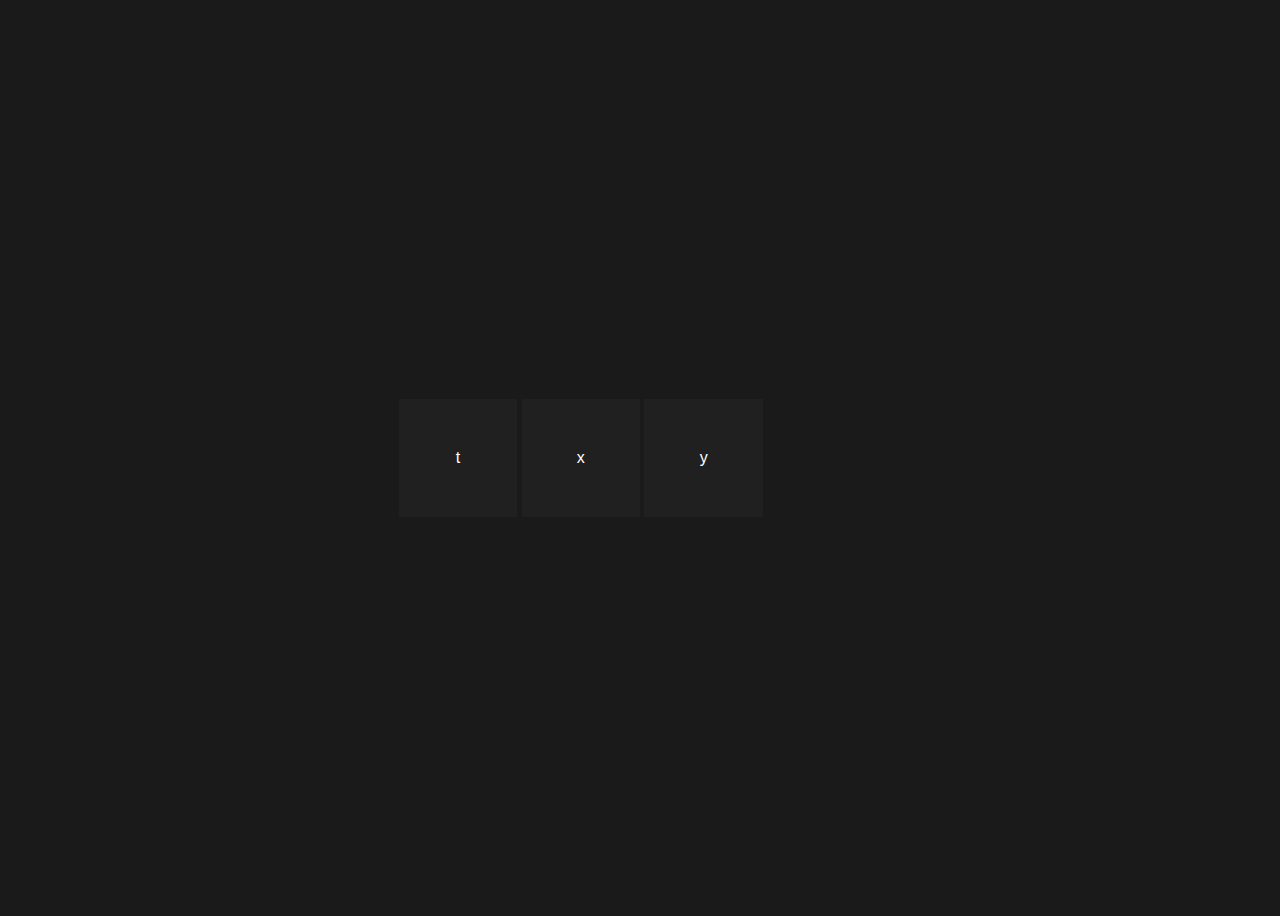
==== index.html @ f71afa9d "added things" ====
<html>

<head>
<link rel="stylesheet" type="text/css" href="style.css">
<title> home </title>
</head> 


<body>

<a href="https://www.tumblr.com/dashboard"> <span class="linkbox">
    t
</span></a>
<a href="https://www.xkcd.com"> <span class="linkbox">
    x
</span></a>
<a href="https://www.youtube.com/feed/subscriptions"> <span class="linkbox">
    y
</span></a>


</body>

</html>
---- style.css ----
@-webkit-keyframes hue {
    0% {
        -webkit-filter: hue-rotate(0deg);
        opacity: 1;
    }
    100% {
        -webkit-filter: hue-rotate(360deg);
        opacity: 1;
    }
}

body {
padding: calc(50vh - 4vw - 0.5em);
/* margin: 0; */ 
/* margin-top: 3.96vw; */
line-height: 1em;
font-family: helvetica;
font-weight: 100;
flex-direction: row-reverse;
background-color: #1a1a1a;
vertical-align: middle;
}

.square {
margin: 0;
padding: 0;
width: 3.96vw;
height: 3.96vw;
background-color: lightgray;
vertical-align: middle;
line-height: 100%;
transition: 5s;
display: inline-block;
position: relative;
top: 0px;
left: 0px;
margin-right: -5px;
margin-bottom: -5px;
-webkit-animation: hue 10s infinite linear;
}

.square:hover {
transition: 0.1s;
background-color: magenta;
/* -webkit-animation: hue 10s infinite linear; */
left: -20px;
top: -20px;
box-shadow: 20px 20px 0px;
}

.linkbox {
    margin: 0;
    width: calc(8vw + 1em);
    /* height: 10vw; */
    color: white;
    background-color: #202020;
    vertical-align: middle;
    text-align: center;
    transition: 0.2s;
    display: inline-block;
    position: relative;
    top: 0px;
    left: 0px;
    padding: 4vw 0;
    /* -webkit-animation: hue 10s infinite linear; */
}

.linkbox:hover {
    background-color: #101040;
    /* -webkit-animation: hue 10s infinite linear; */
    left: -10px;
    top: -10px;
    box-shadow: 10px 10px 10px black;
}
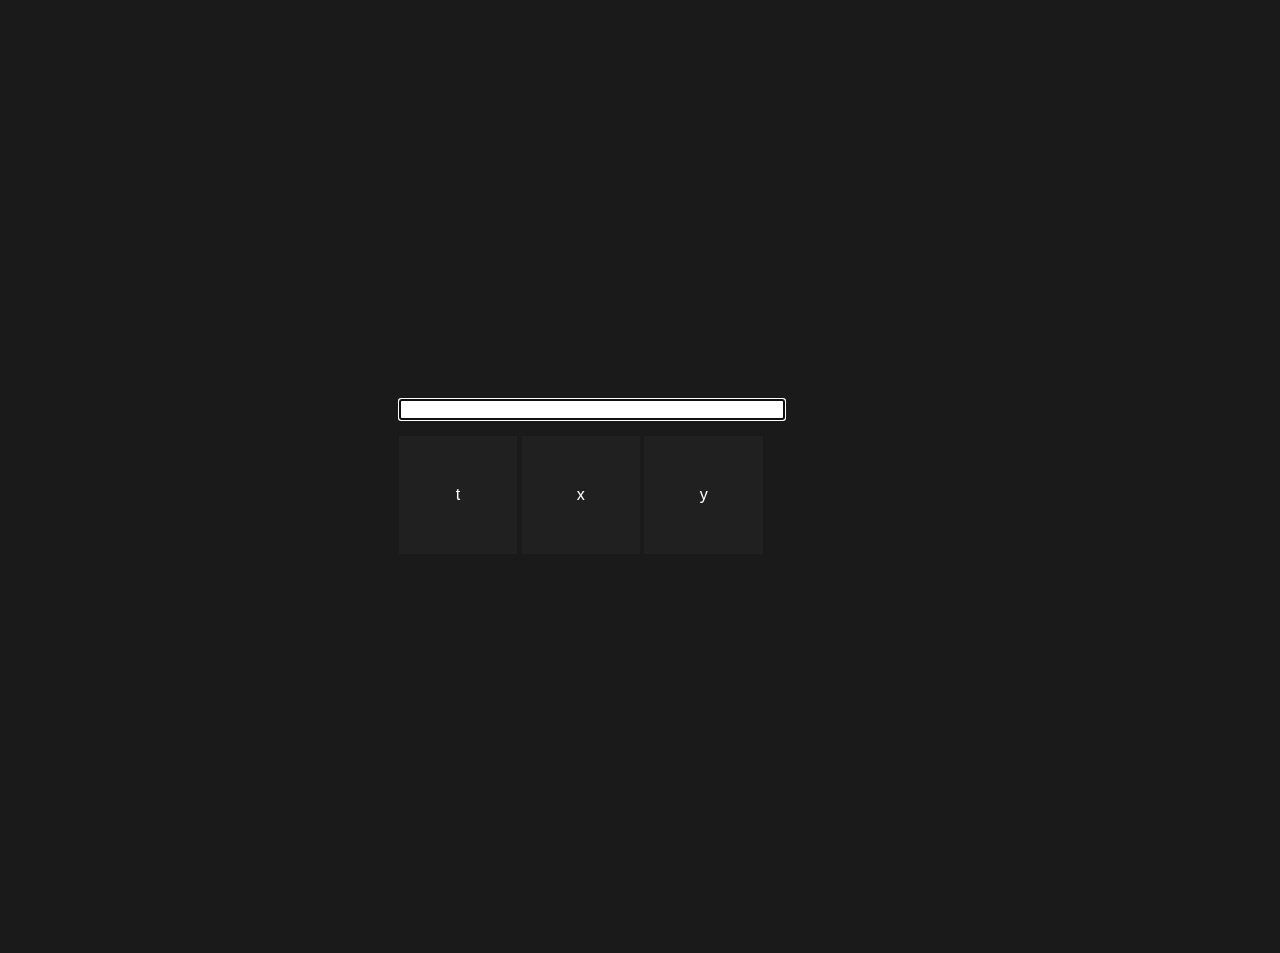
==== commit 07607e04: "added a search bar but it looks horrible and probably doesn't really work" ====
--- a/index.html
+++ b/index.html
@@ -6,9 +6,13 @@
 </head> 
 
 
-<body>
+<body onload = "document.getElementById('query').focus(); ">
 
-<a href="https://www.tumblr.com/dashboard"> <span class="linkbox">
+<form id = "form">
+    <input type="text" id="query" placeholder = "" style = "width:80%;"></input>
+</form>
+
+<a href="https://www.tumblr.com/dashboard/blog_subs"> <span class="linkbox">
     t
 </span></a>
 <a href="https://www.xkcd.com"> <span class="linkbox">
@@ -19,6 +23,23 @@
 </span></a>
 
 
+<script>
+    const f = document.getElementById('form');
+    const q = document.getElementById('query');
+    const ddg = 'https://duckduckgo.com/?q=';
+
+    function submitted(event) {
+      event.preventDefault();
+      const url = ddg + '+' + q.value;
+      const win = window.open(url, '_self');//, '_blank'
+      win.focus();
+    }
+
+    f.addEventListener('submit', submitted);
+  </script>
+
 </body>
 
+
+
 </html>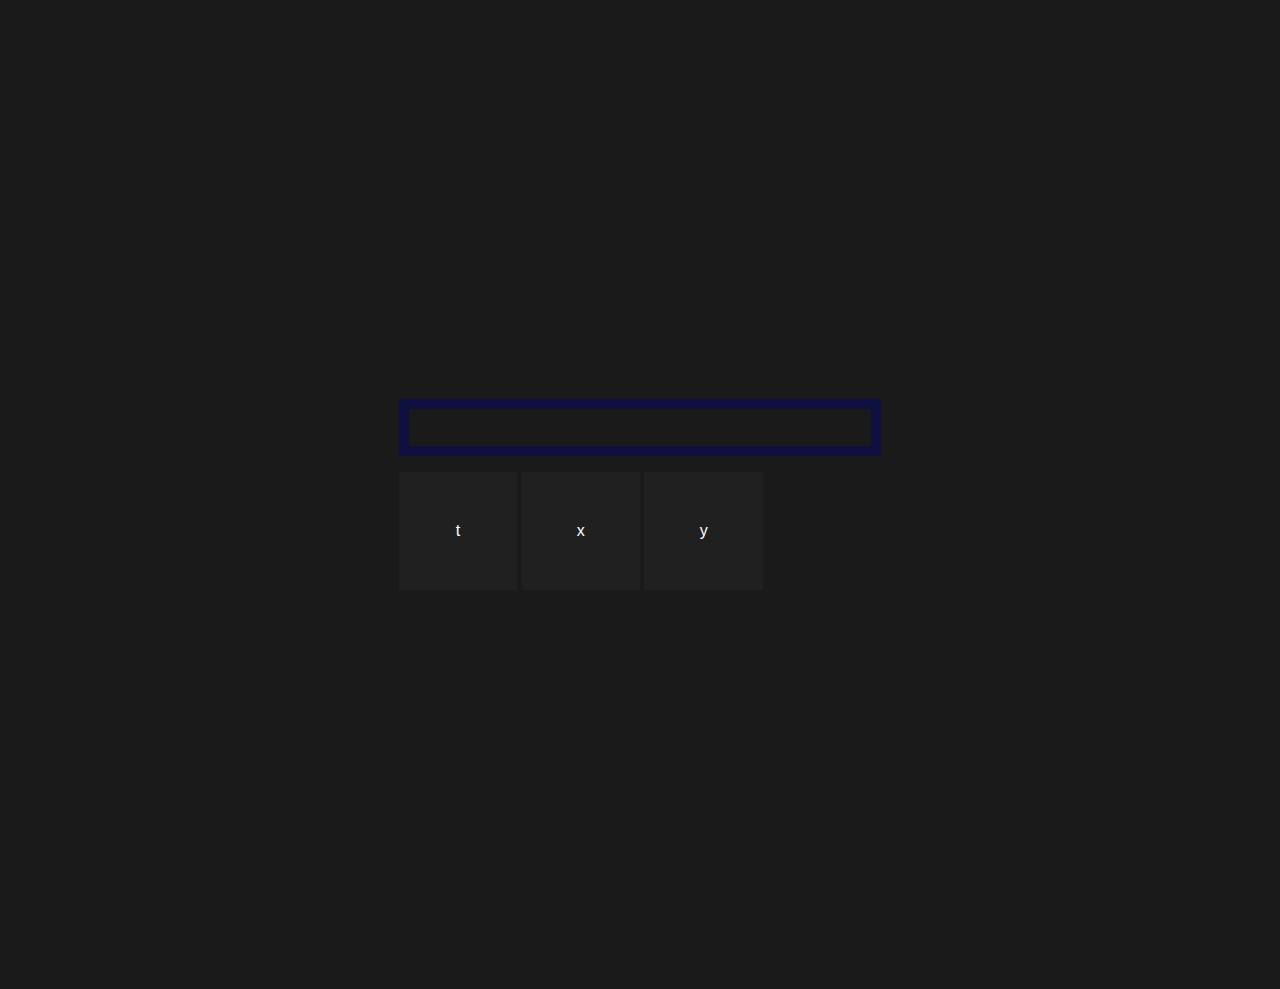
==== commit 16a3b90e: "style edits" ====
--- a/index.html
+++ b/index.html
@@ -9,7 +9,7 @@
 <body onload = "document.getElementById('query').focus(); ">
 
 <form id = "form">
-    <input type="text" id="query" placeholder = "" style = "width:80%;"></input>
+    <input type="text" id="query" placeholder = "" class = "searchbar"></input>
 </form>
 
 <a href="https://www.tumblr.com/dashboard/blog_subs"> <span class="linkbox">
--- a/style.css
+++ b/style.css
@@ -71,4 +71,21 @@
     left: -10px;
     top: -10px;
     box-shadow: 10px 10px 10px black;
+}
+
+.searchbar {
+    width : 100%;
+    background-color: #1a1a1a;
+    border-width: 10px;
+    border-style: solid;
+    border-color: #202020;
+    color: white;
+    padding: 8px;
+    font-size: large;
+    transition: 0.5s;
+}
+
+.searchbar:focus {
+    outline: none;
+    border-color: #101040;
 }